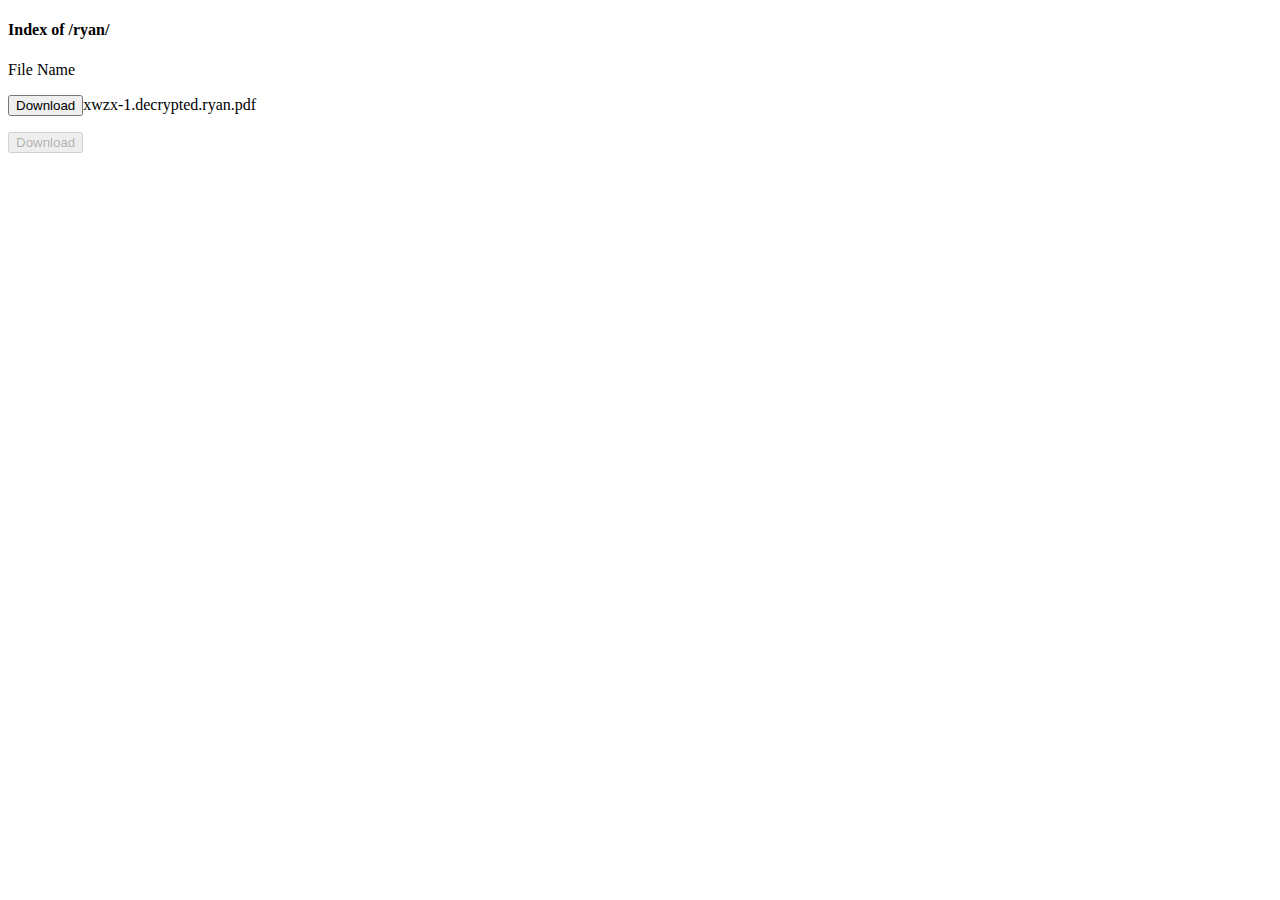
==== ryan/index.html @ 3ae613b5 "Create index.html" ====
<!doctype html>
<html>
  <head>
      <title>Index of /ryan/</title>
  </head>
  <body>
      <h4>Index of /ryan/</h4>
      <p>File Name</p>
      <p><a href="xwzx-1.decrypted.ryan.pdf"><button>Download</button></a>xwzx-1.decrypted.ryan.pdf</p>
      <p><a href="javascript:void(0)"><input type="submit" value="Download" disabled="disabled"/></a></p>
  </body>
</html>
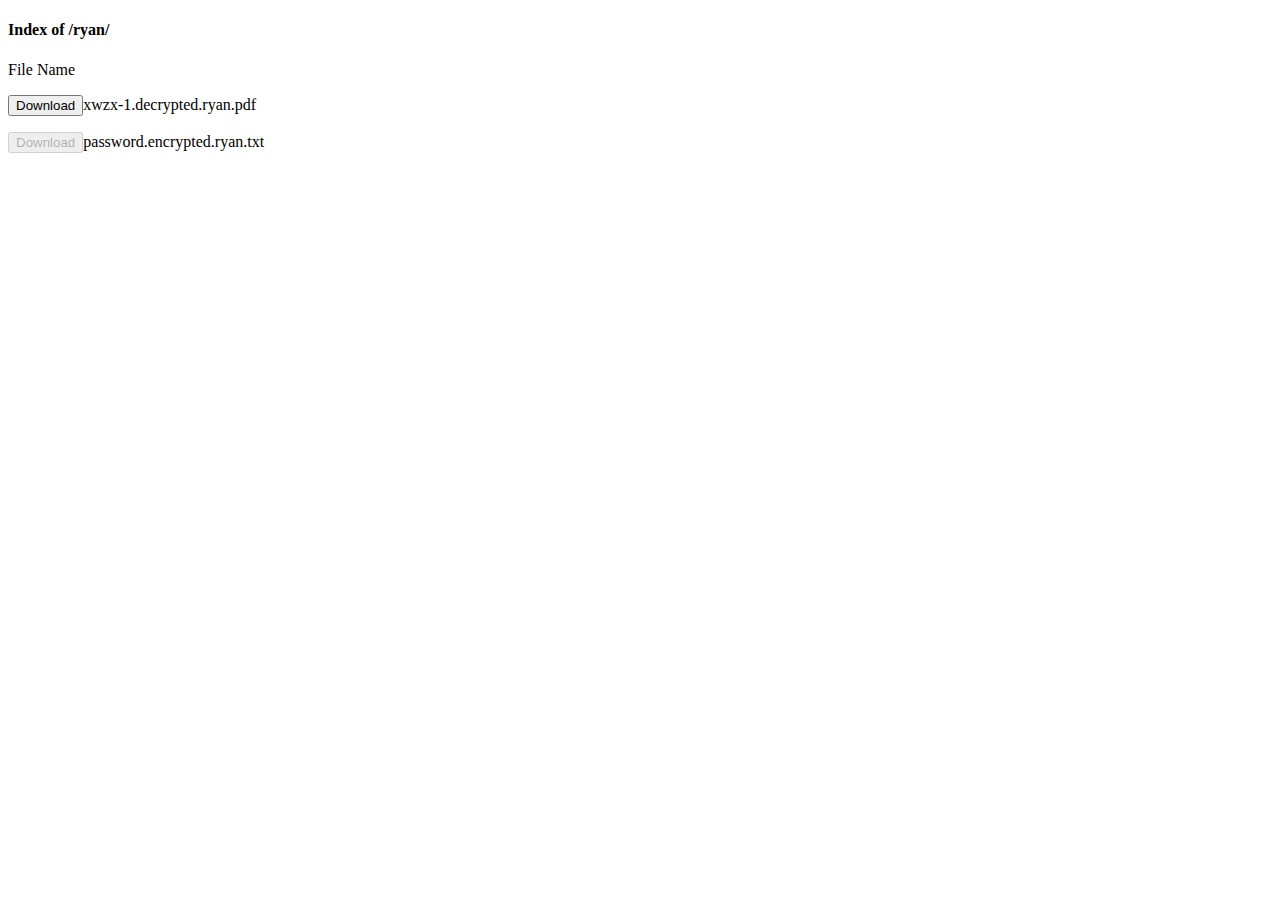
==== commit e3f5de7c: "Update index.html" ====
--- a/ryan/index.html
+++ b/ryan/index.html
@@ -7,6 +7,6 @@
       <h4>Index of /ryan/</h4>
       <p>File Name</p>
       <p><a href="xwzx-1.decrypted.ryan.pdf"><button>Download</button></a>xwzx-1.decrypted.ryan.pdf</p>
-      <p><a href="javascript:void(0)"><input type="submit" value="Download" disabled="disabled"/></a></p>
+      <p><a href="javascript:void(0)"><input type="submit" value="Download" disabled="disabled"/></a>password.encrypted.ryan.txt</p>
   </body>
 </html>
